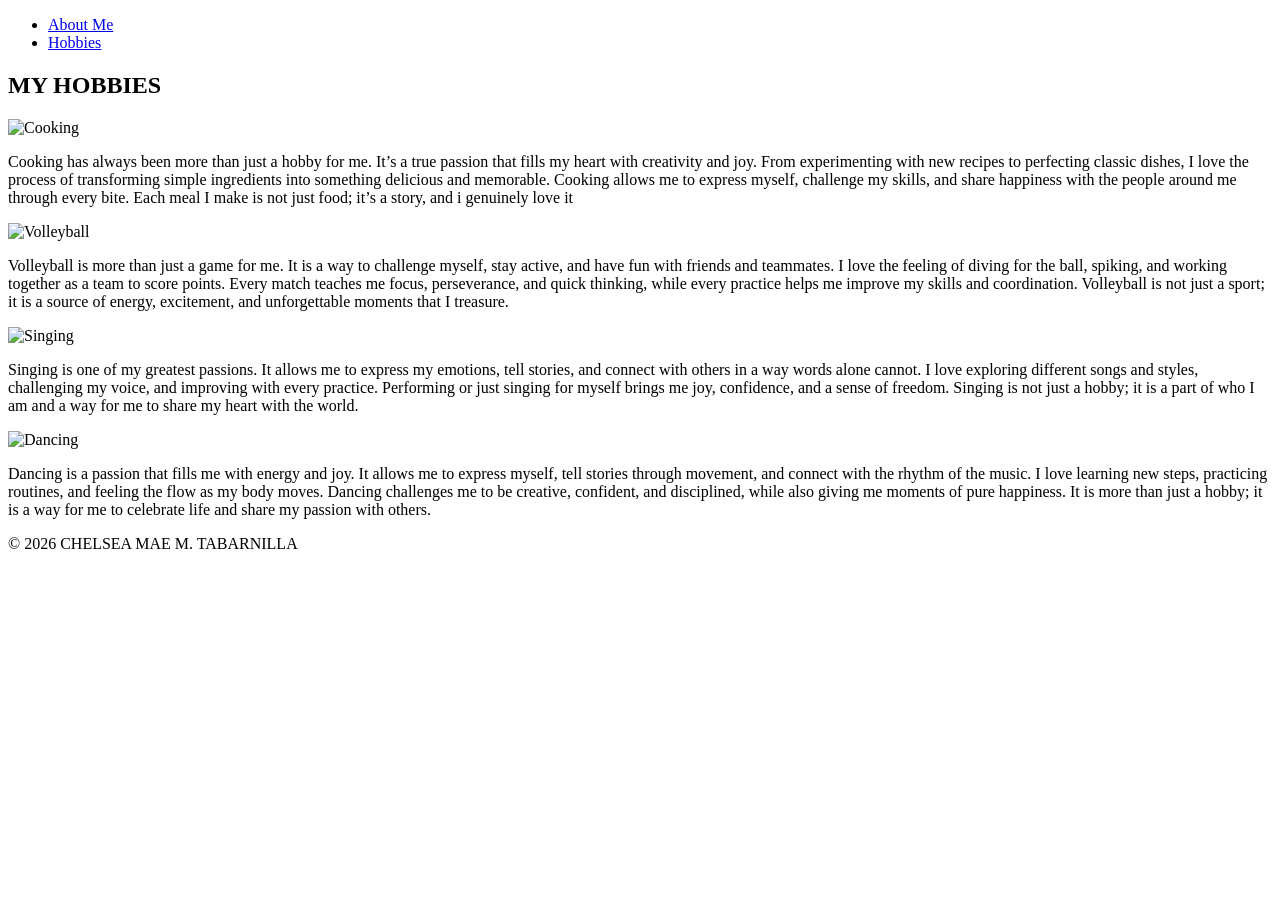
==== hobbies.html @ 5a578e73 "Add hobbies.html with content and styling" ====
<!DOCTYPE html>
<html lang="en">
<head>
  <meta charset="UTF-8">
  <meta name="viewport" content="width=device-width, initial-scale=1.0">
  <title>My Hobbies</title>
  <link rel="stylesheet" href="style.css">
</head>
<body>
  
  <nav>
    <ul>
      <li><a href="index.html">About Me</a></li>
      <li><a href="hobbies.html">Hobbies</a></li>
    </ul>
  </nav>

  <section class="hero-hobbies">
    <h1>MY HOBBIES</h1>
  </section>

  <section class="hobbies">

    <div class="hobby-box">
      
      <img src="https://raw.githubusercontent.com/chelseatabarnilla877-collab/Personal-Website-/f6d399693664b0748702dcccb9bdfa16c5278713/09e48bc891eb07422dada7dd25f2370f.jpg" alt="Cooking">
      
      <p>Cooking has always been more than just a hobby for me. It’s a true passion that fills my heart with creativity and joy. From experimenting with new recipes to perfecting classic dishes, I love the process of transforming simple ingredients into something delicious and memorable. Cooking allows me to express myself, challenge my skills, and share happiness with the people around me through every bite. Each meal I make is not just food; it’s a story, and i genuinely love it</p>
    </div>

    <div class="hobby-box">
      
      <img src="https://raw.githubusercontent.com/chelseatabarnilla877-collab/Personal-Website-/fb935e9e33a30cd4cd4ad617e8133bb5383405a4/288c3777f6e07f3db024519dd02af352.jpg" alt="Volleyball">
      
      <p>Volleyball is more than just a game for me. It is a way to challenge myself, stay active, and have fun with friends and teammates. I love the feeling of diving for the ball, spiking, and working together as a team to score points. Every match teaches me focus, perseverance, and quick thinking, while every practice helps me improve my skills and coordination. Volleyball is not just a sport; it is a source of energy, excitement, and unforgettable moments that I treasure.</p>
    </div>

    <div class="hobby-box">
      
      <img src="https://raw.githubusercontent.com/chelseatabarnilla877-collab/Personal-Website-/9ba5da0ce5d83505019a8849530e2afe56d1d65b/e0c581b0d4201897f886261f23026972.jpg" alt="Singing">
      
      <p>Singing is one of my greatest passions. It allows me to express my emotions, tell stories, and connect with others in a way words alone cannot. I love exploring different songs and styles, challenging my voice, and improving with every practice. Performing or just singing for myself brings me joy, confidence, and a sense of freedom. Singing is not just a hobby; it is a part of who I am and a way for me to share my heart with the world.</p>
    </div>

    <div class="hobby-box">
      
      <img src="https://raw.githubusercontent.com/chelseatabarnilla877-collab/Personal-Website-/671483e3f3c60143db2bbd5ca5e1df4692e1cbb6/8433beaa300d9f30df041c4deaefab79.jpg" alt="Dancing">
      
      <p>Dancing is a passion that fills me with energy and joy. It allows me to express myself, tell stories through movement, and connect with the rhythm of the music. I love learning new steps, practicing routines, and feeling the flow as my body moves. Dancing challenges me to be creative, confident, and disciplined, while also giving me moments of pure happiness. It is more than just a hobby; it is a way for me to celebrate life and share my passion with others.</p>
    </div>

  </section>

  <footer>
    <p>&copy; 2026 CHELSEA MAE M. TABARNILLA</p>
  </footer>

  <script>
    const boxes = document.querySelectorAll(".hobby-box");

    boxes.forEach(box => {
      box.addEventListener("click", () => {
        box.style.backgroundColor = "#a0c4ff"; // light blue flash
        setTimeout(() => {
          box.style.backgroundColor = "#bde0fe"; // balik sa dati
        }, 500);
      });
    });
  </script>

</body>
</html>
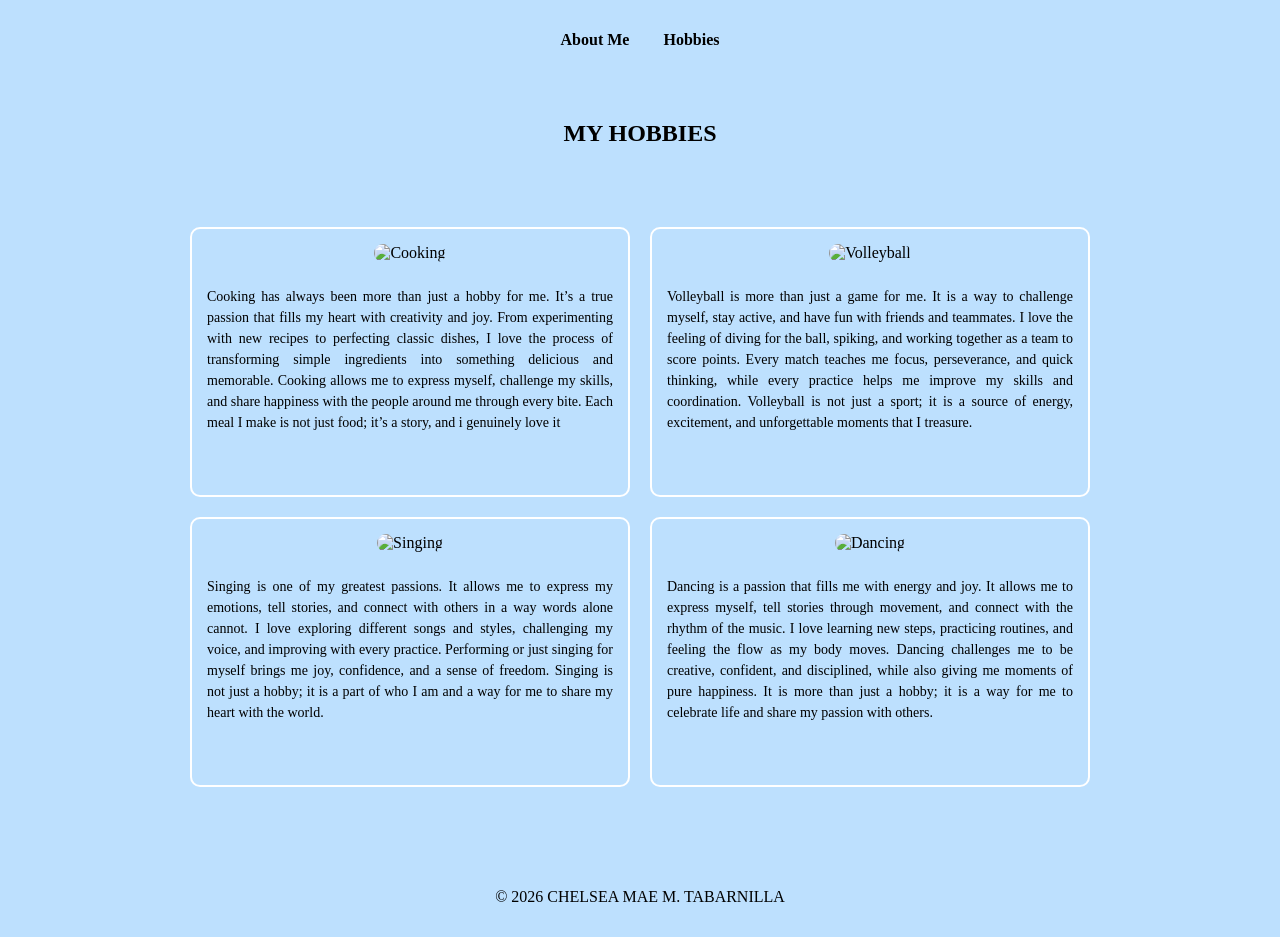
==== commit f3dd6342: "Fix background color change on hobby box click" ====
--- a/hobbies.html
+++ b/hobbies.html
@@ -60,9 +60,9 @@
 
     boxes.forEach(box => {
       box.addEventListener("click", () => {
-        box.style.backgroundColor = "#a0c4ff"; // light blue flash
+        box.style.backgroundColor = "#a0c4ff"; 
         setTimeout(() => {
-          box.style.backgroundColor = "#bde0fe"; // balik sa dati
+          box.style.backgroundColor = "#bde0fe"; 
         }, 500);
       });
     });
--- a/style.css
+++ b/style.css
@@ -0,0 +1,102 @@
+
+body {
+  background-color: #bde0fe; 
+  margin: 0;
+  font-family: Georgia, serif;
+}
+
+nav {
+  text-align: center;
+  padding: 15px;
+}
+
+nav ul {
+  list-style: none;
+  padding: 0;
+}
+
+nav li {
+  display: inline;
+  margin: 0 15px;
+}
+
+nav a {
+  text-decoration: none;
+  color: black;
+  font-weight: bold;
+}
+
+.hero-about,
+.hero-hobbies {
+  text-align: center;
+  padding: 40px 20px;
+}
+
+.hero-about h1,
+.hero-hobbies h1 {
+  margin: 0;
+}
+
+.container {
+  display: flex;
+  flex-direction: column;
+  align-items: center;
+  justify-content: center;
+  text-align: center;
+  padding: 40px 20px;
+}
+
+.container img {
+  width: 200px;
+  height: 200px;
+  border-radius: 50%;
+  margin-bottom: 20px;
+  object-fit: cover;
+}
+
+.container p {
+  max-width: 500px;
+  height: auto;
+  line-height: 1.6;
+  font-size: 16px;
+  text-align: justify;
+}
+
+.hobbies {
+  display: grid;
+  grid-template-columns: repeat(2, 1fr);
+  gap: 20px;
+  padding: 40px;
+  max-width: 900px;
+  margin: 0 auto;
+}
+
+.hobby-box {
+  border: 2px solid white;
+  border-radius: 10px;
+  padding: 15px;
+  text-align: center;
+  background-color: transparent;
+}
+
+.hobby-box img {
+  width: 100%;
+  height: 200px; 
+  object-fit: cover;
+  margin-bottom: 10px;
+  border-radius: 10px;
+}
+
+.hobby-box p {
+  font-size: 14px;
+  height: 180px; 
+  overflow: hidden; 
+  text-align: justify;
+  line-height: 1.5;
+}
+
+footer {
+  text-align: center;
+  padding: 15px;
+  margin-top: 30px;
+}
